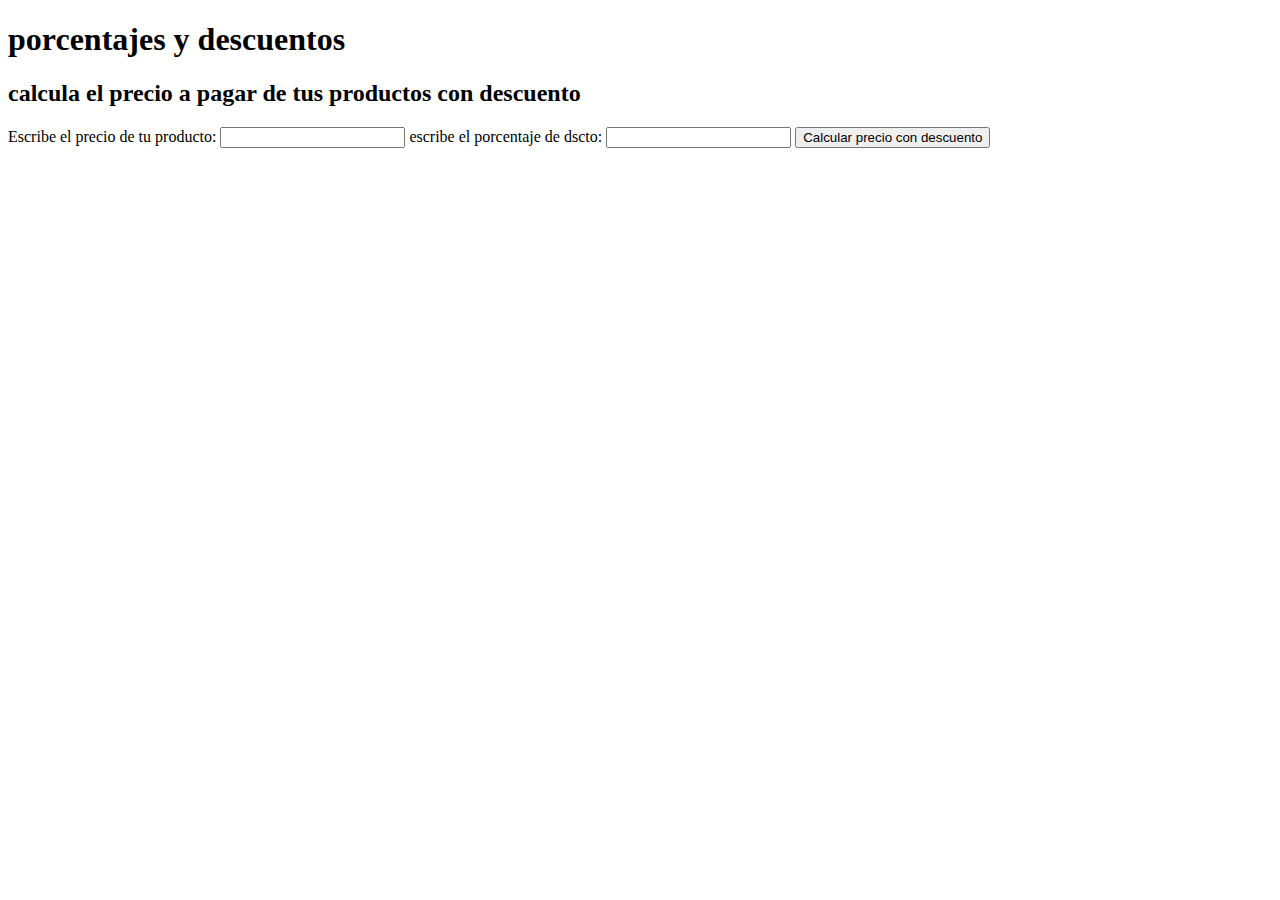
==== descuentos.html @ 47c8d67e "este es mi segundo commit sobre calculadora de areas y de descuentos" ====
<!DOCTYPE html>
<html lang="en">
<head>
    <meta charset="UTF-8">
    <meta http-equiv="X-UA-Compatible" content="IE=edge">
    <meta name="viewport" content="width=device-width, initial-scale=1.0">
    <title>Porcentajes y descuentos</title>
</head>
<body>
    <header>
        <h1>porcentajes y descuentos</h1>
    </header>

    <section>
        <h2>calcula el precio a pagar de tus productos con descuento</h2>
        <form>

            <label for="inputPrice">Escribe el precio de tu producto:</label>
            <input id="inputPrice" type="number">
            <label for="inputDiscount">escribe el porcentaje de dscto:</label>
            <input id="inputDiscount" type="number">
            <button type="button" onclick="onClickButtonPriceDiscount()">Calcular precio con descuento</button>
            <p id="resultP"></p>

        </form>
    </section>
    
    <script src="/descuentos.js"></script>
</body>
</html>
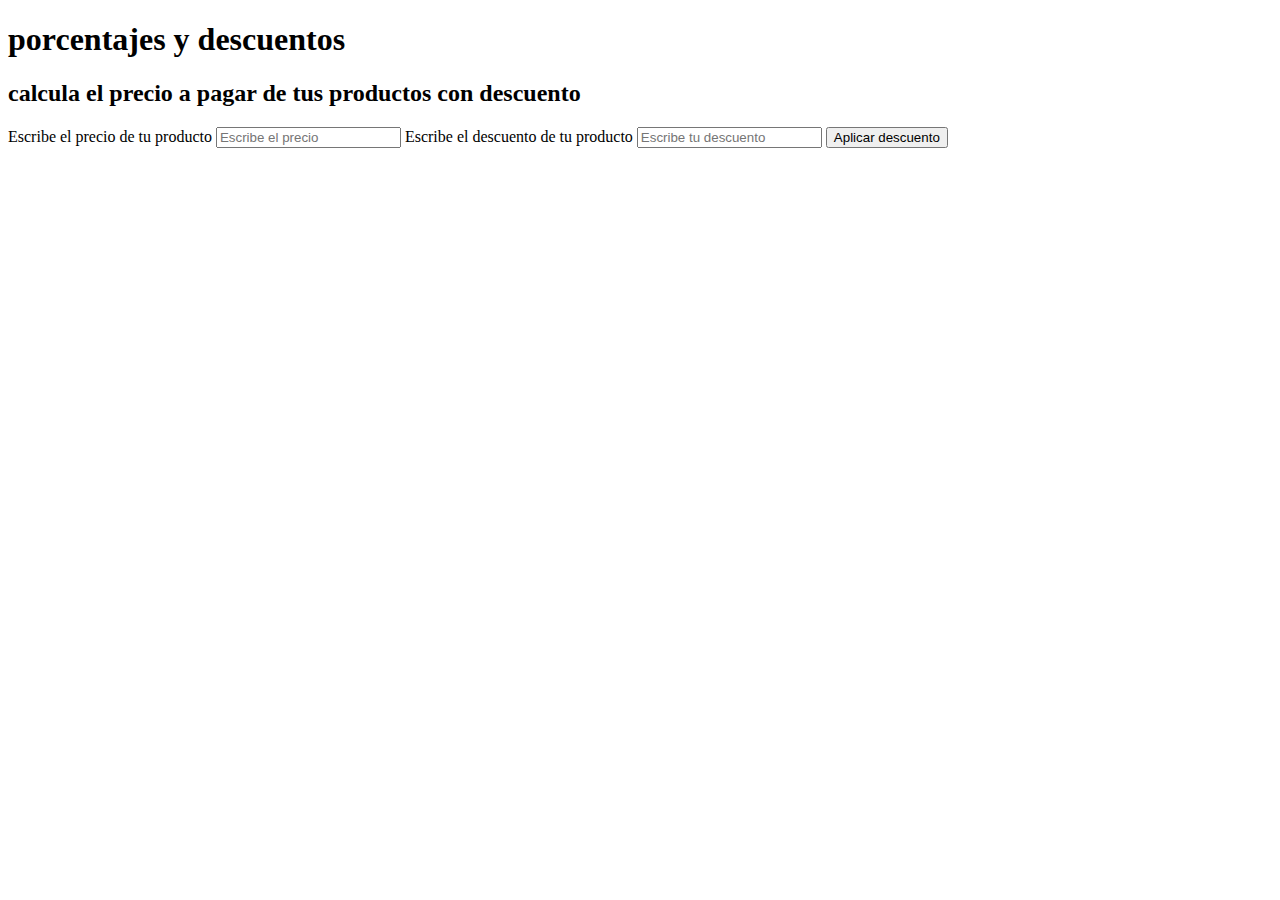
==== commit bf00baa7: "este es mi tercer commit, solo regrese a mi codigo anterior ya que no se pudo implementar una soluci" ====
--- a/descuentos.html
+++ b/descuentos.html
@@ -4,6 +4,7 @@
     <meta charset="UTF-8">
     <meta http-equiv="X-UA-Compatible" content="IE=edge">
     <meta name="viewport" content="width=device-width, initial-scale=1.0">
+    <link href="/descuentos.css" rel="stylesheet"/>
     <title>Porcentajes y descuentos</title>
 </head>
 <body>
@@ -15,13 +16,16 @@
         <h2>calcula el precio a pagar de tus productos con descuento</h2>
         <form>
 
-            <label for="inputPrice">Escribe el precio de tu producto:</label>
-            <input id="inputPrice" type="number">
-            <label for="inputDiscount">escribe el porcentaje de dscto:</label>
-            <input id="inputDiscount" type="number">
-            <button type="button" onclick="onClickButtonPriceDiscount()">Calcular precio con descuento</button>
+            <label for="inputPrice">Escribe el precio de tu producto</label>
+            <input id="inputPrice" type="number" placeholder="Escribe el precio" required="">
+
+            <label for="inputDiscount">Escribe el descuento de tu producto</label>
+            <input id="inputDiscount" type="number" placeholder="Escribe tu descuento" required="">
+
+            <button type="button" onclick="onClickButtonPriceDiscount()">Aplicar descuento</button>  
+
             <p id="resultP"></p>
-
+            
         </form>
     </section>
     
